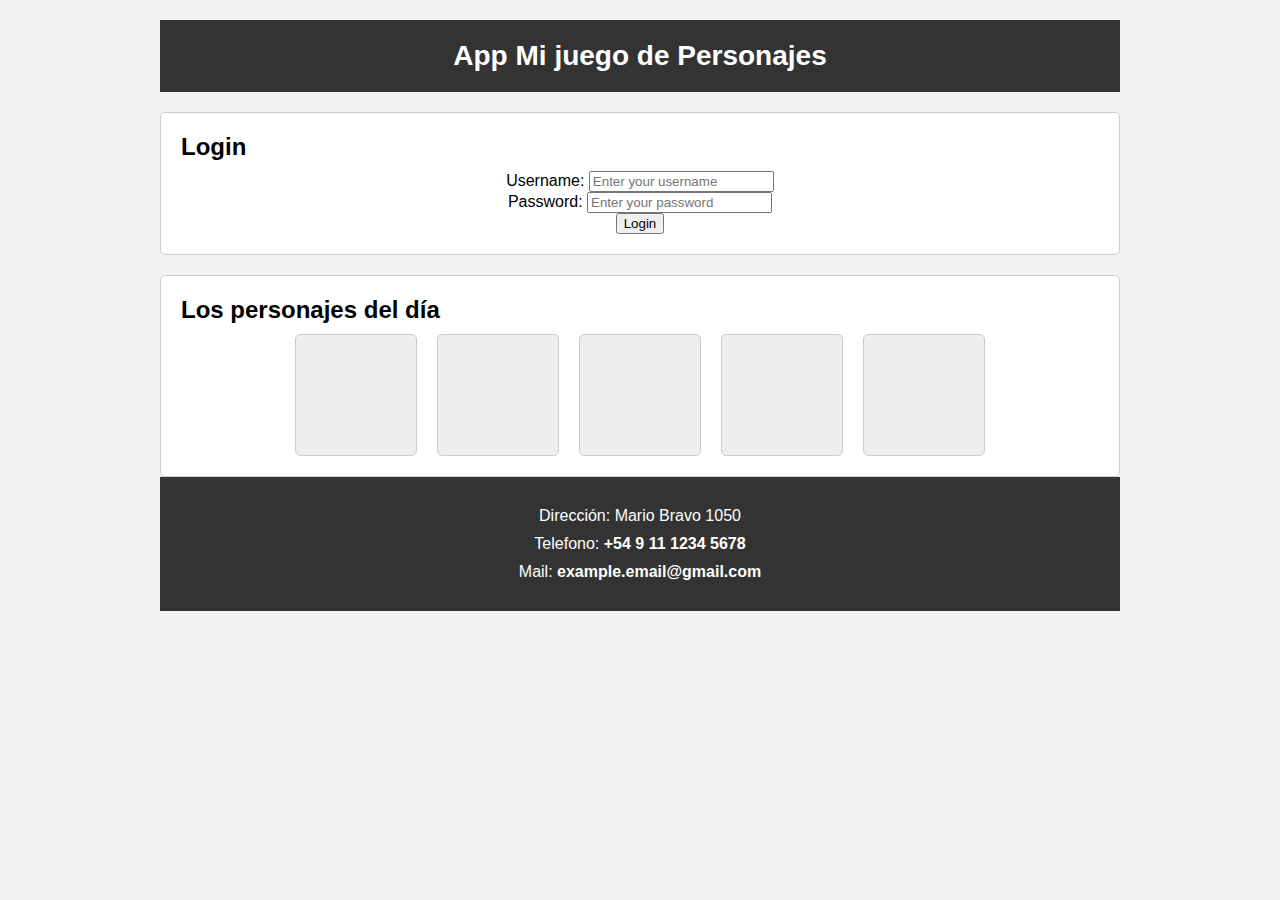
==== index.html @ 36c3fc57 "Crear base de html y css" ====
<!DOCTYPE html>
<html>
<head>
    <meta charset='utf-8'>
    <meta http-equiv='X-UA-Compatible' content='IE=edge'>
    <title>Proyecto Fullstack</title>
    <meta name='viewport' content='width=device-width, initial-scale=1'>
    <link rel='stylesheet' type='text/css' media='screen' href='css/main.css'>
    <script src='js/index.js'></script>
</head>
<body>
<div class="container">
    <header>
        <h1>App Mi juego de Personajes</h1>
    </header>
    <div class="content">
        <h2>Login</h2>
        <div class="login-form" id="logIn">
            <form onSubmit={handleFormSubmit}>
                <label for="username">Username:</label>
                <input type="text" id="username" name="username" placeholder="Enter your username" required>
                <br>
                <label for="password">Password:</label>
                <input type="password" id="password" name="password" placeholder="Enter your password" required>
                <br>
                <input type="submit" value="Login">
            </form>
        </div>
    </div>
    <div class="content">
        <h2>Los personajes del día</h2>
        <div class="personajes">
            <div class="personaje" id="personaje1"></div>
            <div class="personaje" id="personaje2"></div>
            <div class="personaje" id="personaje3"></div>
            <div class="personaje" id="personaje4"></div>
            <div class="personaje" id="personaje5"></div>
        </div>
    </div>
    <footer>
        <div class="contact">
            <p>Dirección: Mario Bravo 1050</p>
            <p>Telefono: <b>+54 9 11 1234 5678</b></p>
            <p>Mail: <b>example.email@gmail.com</b></p>
        </div>      
    </footer>
</div>
</body>
</html>
---- css/main.css ----
/* Reset some default styles */
body, h1, h2, p, ul, li {
    margin: 0;
    padding: 0;
}

/* Set the background color for the entire page */
body {
    background-color: #f2f2f2;
    font-family: Arial, sans-serif;
}

.container {
    max-width: 960px;
    margin: 0 auto;
    padding: 20px;
}

header {
    background-color: #333;
    color: #fff;
    padding: 20px;
    text-align: center;
}

.content {
    background-color: #fff;
    padding: 20px;
    border: 1px solid #ccc;
    border-radius: 5px;
    margin-top: 20px;
}

h1 {
    font-size: 28px;
}

h2 {
    font-size: 24px;
}

.personajes, .login-form {
    display: flex;
    justify-content: center;
    align-items: center;
    text-align: center;
    gap: 20px;
    margin-top: 10px;
}

.personaje {
    width: 120px;
    height: 120px;
    background-color: #eee;
    border: 1px solid #ccc;
    border-radius: 5px;
}

footer {
    background-color: #333;
    color: #fff;
    padding: 20px;
    text-align: center;
}

.contact p {
    margin: 10px 0;
}

ul {
    list-style: none;
    display: flex;
    justify-content: center;
    margin-top: 20px;
}

li {
    margin: 0 10px;
}

.social-img {
    vertical-align: middle;
}
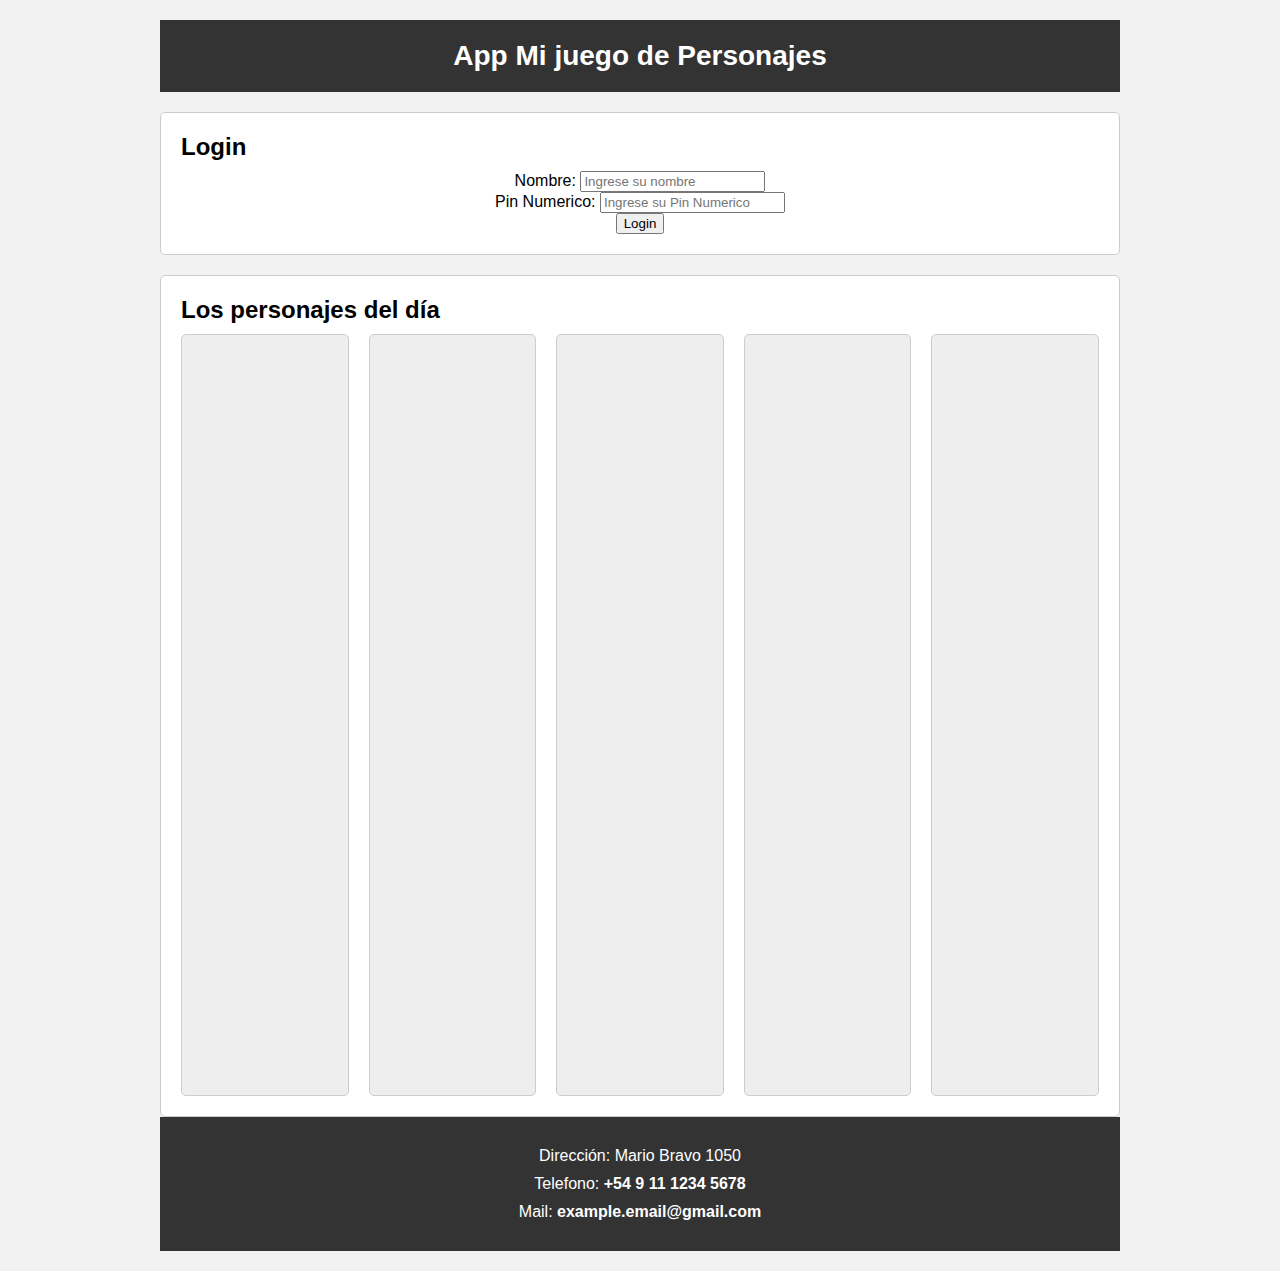
==== commit 0dc00fa7: "Pantalla LogIn y agregar Imagenes" ====
--- a/index.html
+++ b/index.html
@@ -6,7 +6,6 @@
     <title>Proyecto Fullstack</title>
     <meta name='viewport' content='width=device-width, initial-scale=1'>
     <link rel='stylesheet' type='text/css' media='screen' href='css/main.css'>
-    <script src='js/index.js'></script>
 </head>
 <body>
 <div class="container">
@@ -16,18 +15,18 @@
     <div class="content">
         <h2>Login</h2>
         <div class="login-form" id="logIn">
-            <form onSubmit={handleFormSubmit}>
-                <label for="username">Username:</label>
-                <input type="text" id="username" name="username" placeholder="Enter your username" required>
+            <form onSubmit="logInSubmit(event)">
+                <label for="username">Nombre:</label>
+                <input type="text" id="username" name="username" placeholder="Ingrese su nombre" required>
                 <br>
-                <label for="password">Password:</label>
-                <input type="password" id="password" name="password" placeholder="Enter your password" required>
+                <label for="password">Pin Numerico:</label>
+                <input type="password" id="password" name="password" placeholder="Ingrese su Pin Numerico" required>
                 <br>
                 <input type="submit" value="Login">
             </form>
         </div>
     </div>
-    <div class="content">
+    <div class="content" >
         <h2>Los personajes del día</h2>
         <div class="personajes">
             <div class="personaje" id="personaje1"></div>
@@ -46,4 +45,5 @@
     </footer>
 </div>
 </body>
+    <script src='js/index.js'></script>
 </html>--- a/css/main.css
+++ b/css/main.css
@@ -39,7 +39,7 @@
     font-size: 24px;
 }
 
-.personajes, .login-form {
+.personajes, .login-form, .menu-seleccion {
     display: flex;
     justify-content: center;
     align-items: center;
@@ -49,11 +49,25 @@
 }
 
 .personaje {
-    width: 120px;
-    height: 120px;
+    flex: 1;
+    width: 360px;
+    height: 760px;
+    display: flex;
     background-color: #eee;
     border: 1px solid #ccc;
     border-radius: 5px;
+    flex-direction: column;
+    align-items: center;
+}
+
+.imagen, texto-imagen {
+    flex: 1;
+    max-width: 85%;
+    height: auto;
+    display: flex;
+    border: 3px solid #000; 
+    padding: 5px; 
+    margin: 5px;
 }
 
 footer {
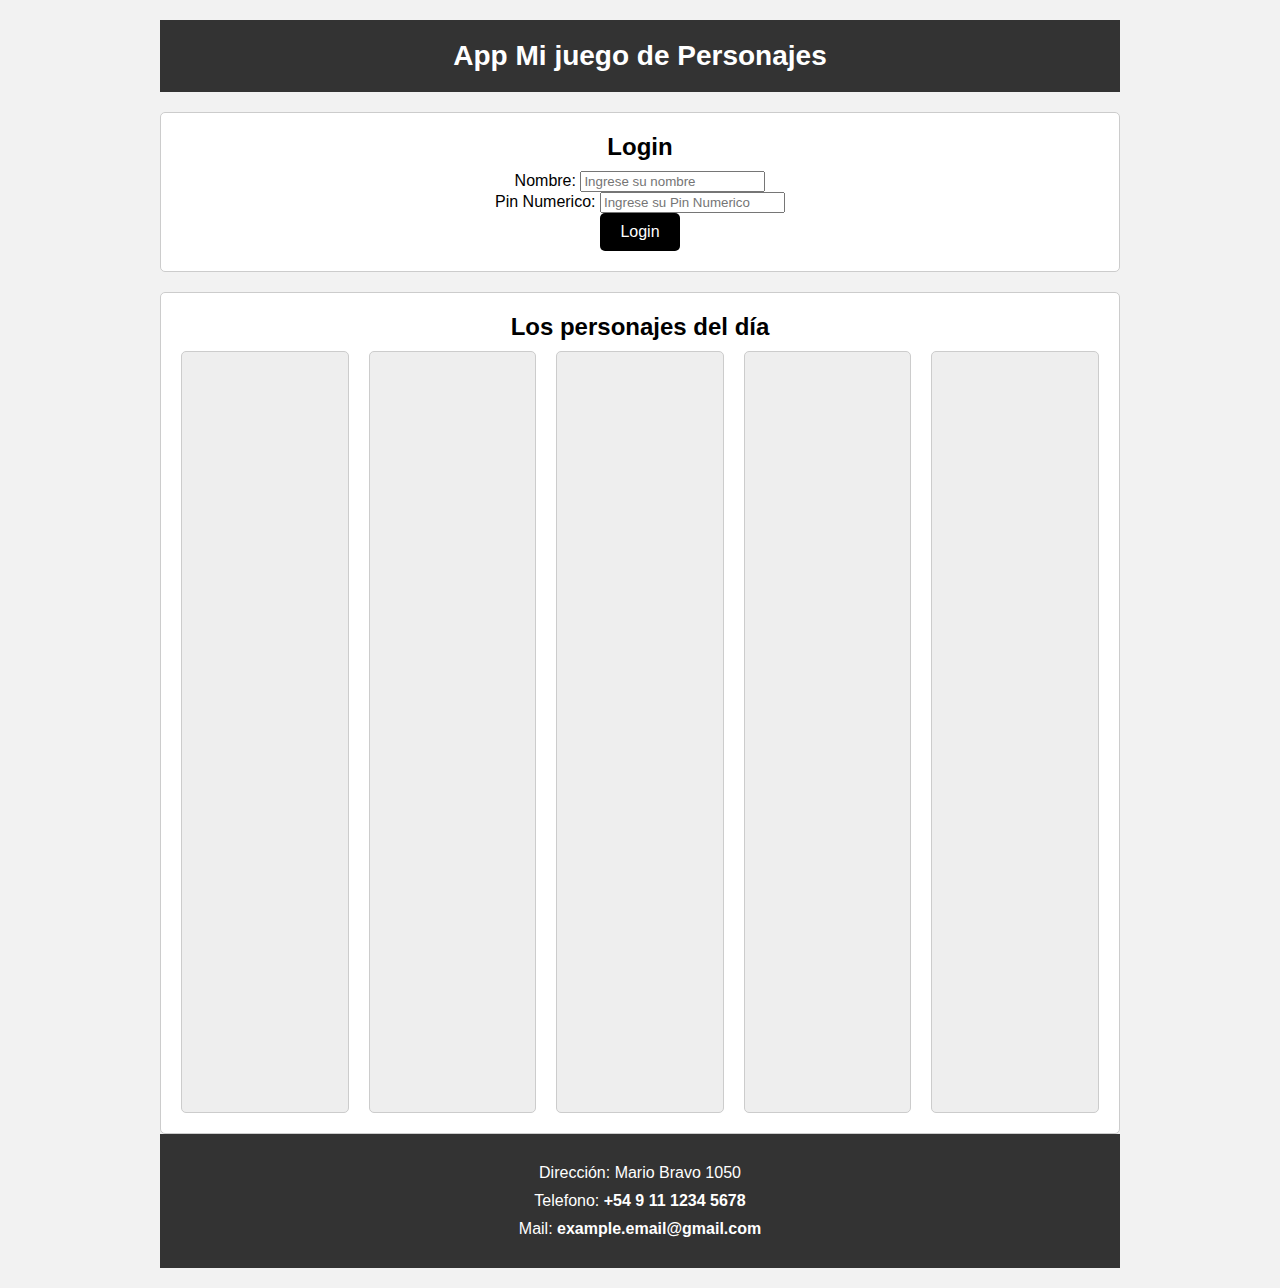
==== commit 8d1ca3d9: "Agregar pantalla crear personajes" ====
--- a/index.html
+++ b/index.html
@@ -22,7 +22,7 @@
                 <label for="password">Pin Numerico:</label>
                 <input type="password" id="password" name="password" placeholder="Ingrese su Pin Numerico" required>
                 <br>
-                <input type="submit" value="Login">
+                <input type="submit" value="Login" class="button">
             </form>
         </div>
     </div>
--- a/css/main.css
+++ b/css/main.css
@@ -29,6 +29,9 @@
     border: 1px solid #ccc;
     border-radius: 5px;
     margin-top: 20px;
+    justify-content: center;
+    align-items: center;
+    text-align: center;
 }
 
 h1 {
@@ -60,7 +63,35 @@
     align-items: center;
 }
 
-.imagen, texto-imagen {
+.cuadro {
+    flex: 1;
+    width: 360px;
+    height: auto;
+    display: flex;
+    background-color: #eee;
+    border: 1px solid #ccc;
+    border-radius: 5px;
+    align-self: center;
+}
+
+.imagen-seleccion {
+    flex: 1;
+    width: 62%;
+    height: auto;
+    display: flex;
+    border: 3px solid #000; 
+    padding: 5px; 
+    margin: 5px;
+}
+
+.imagenes-creacion {
+    display: flex;
+    flex-direction: column;
+    justify-content: center;
+    align-items: center;
+}
+
+.imagen {
     flex: 1;
     max-width: 85%;
     height: auto;
@@ -81,17 +112,22 @@
     margin: 10px 0;
 }
 
-ul {
-    list-style: none;
-    display: flex;
-    justify-content: center;
-    margin-top: 20px;
+
+/* Button Styles */
+.button, button{
+    display: inline-block;
+    padding: 10px 20px;
+    background-color: black;
+    color: #fff;
+    border: none;
+    border-radius: 5px;
+    cursor: pointer;
+    text-align: center;
+    text-decoration: none;
+    font-size: 16px;
+    transition: background-color 0.3s;
 }
 
-li {
-    margin: 0 10px;
-}
-
-.social-img {
-    vertical-align: middle;
+.button:hover, button:hover {
+    background-color: #0056A9;
 }